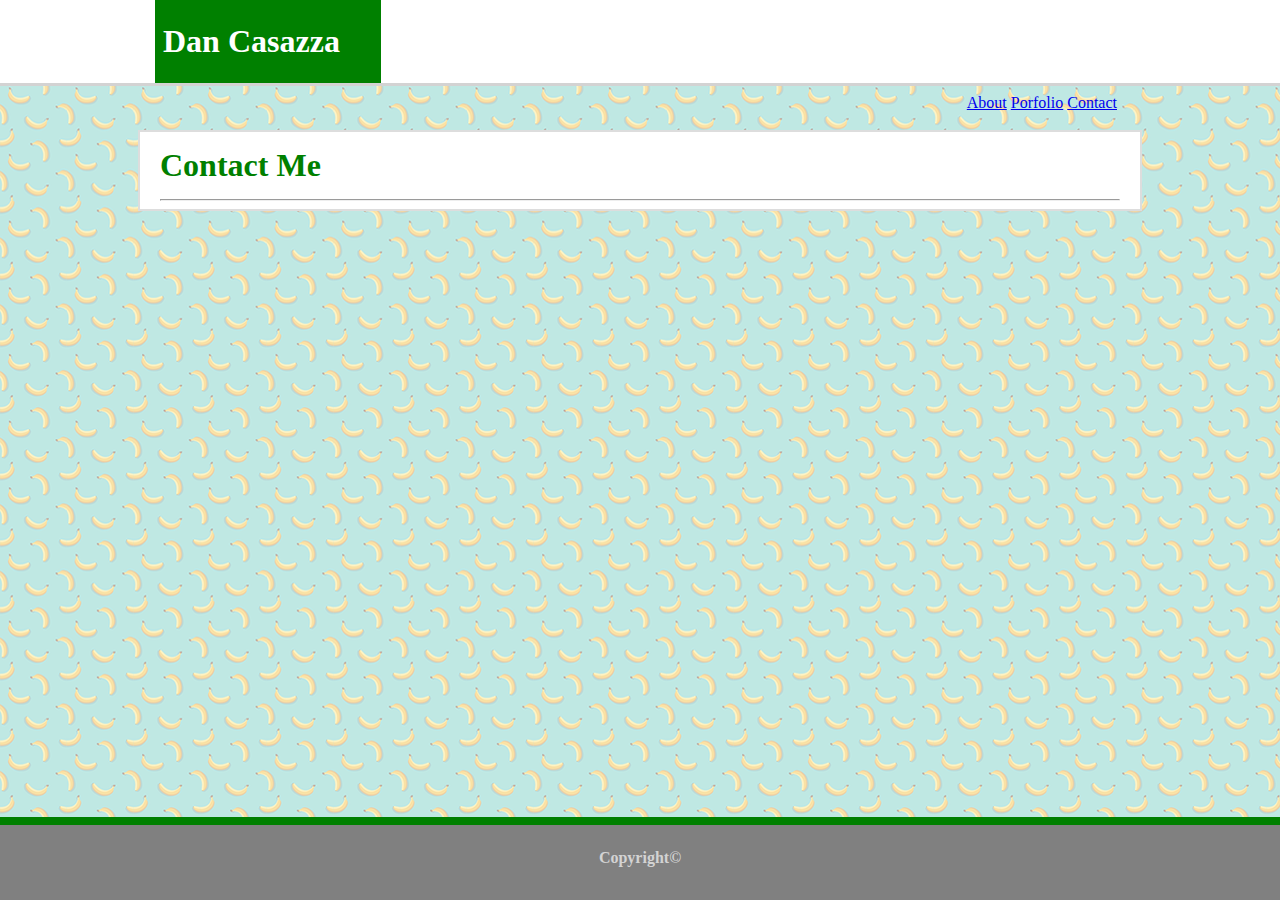
==== contact.html @ f096e9be "added general html/css for porfolio and contact page" ====
<!DOCTYPE html>
<html>
    <head>
        <meta charset="utf-8" />
        <meta http-equiv="X-UA-Compatible" content="IE=edge">
        <title>Dan's Profile</title>
        <meta name="viewport" content="width=device-width, initial-scale=1">

        <link rel="stylesheet" type="text/css" href="assets/css/style.css">

    </head>
    <body>
           <div>
                <div class="header">
                    <div class="label">
                        <h1>Dan Casazza</h1>
                    </div>
                    <div class="links">
                        <a href="#">About</a>
                        <a href="#">Porfolio</a>
                        <a href="#">Contact</a>
                     </div>
                </div>
       
    
    
                <main class="content">
                    <div class="contact">
                        <h1 id="about">Contact Me</h1>
                        <hr>
            
                        
                    </div>
                </main>

      
                <div class="footer">
                    <h4>Copyright©</h4>
                </div>
           </div>
    </body>
</html>
---- assets/css/style.css ----
html {
    position: relative;
    min-height: 100%;
}
body {
    margin: 0;
    font-family: Georgia, 'Times New Roman', Times, serif;
    font-size: 16px;
    line-height: 150%;
    background-image: url("../images/bananas.png");
}

.header {
    background-color: white;
    border-bottom-style: solid;
    border-bottom-color: lightgrey;
    position: absolute;
    left: 0;
    right: 0;
    top: 0;
    height: 83px;
    width: 100%;
    
}

.label {
    width: 210px;
    background-color: green;
    color: white;
    padding: .5em;
    text-align: left;
    position: relative;
    left: 155px;
}


.links {
    color: gray;
    padding: .5em;
    text-align: right;
    position: relative;
    right: 155px;
}

.mainbody {
    position: relative;
    top: 130px;
    margin: auto;
    background-color:white;
    color:#777777;
    border: 2pt solid #dddddd;
    width: 960px;
    padding-left: 20px;
    padding-right: 20px;
    
}

img {
    width: 200px;
    height: 200px;
}

#about {
    color: green;
}

 h4{
    color: lightgrey;
    text-align: center;
    font-style: initial

}

.footer {
    background-color: gray;
    position: absolute;
    left: 0;
    right: 0;
    bottom: 0;
    width: 100%;
    height: 75px;
    text-align: center;
    border-top-style: solid;
    border-top-color:green;
    border-top-width: 8px;
  }
    
    /* porfolio specific css */

    .porfolioPics {
        position: relative;
        top: 130px;
        margin: auto;
        background-color:white;
        color:#777777;
        border: 2pt solid #dddddd;
        width: 960px;
        padding-left: 20px;
        padding-right: 20px;
    }

    /* contact me page specific css */

    .contact {
        position: relative;
        top: 130px;
        margin: auto;
        background-color:white;
        color:#777777;
        border: 2pt solid #dddddd;
        width: 960px;
        padding-left: 20px;
        padding-right: 20px;
    }
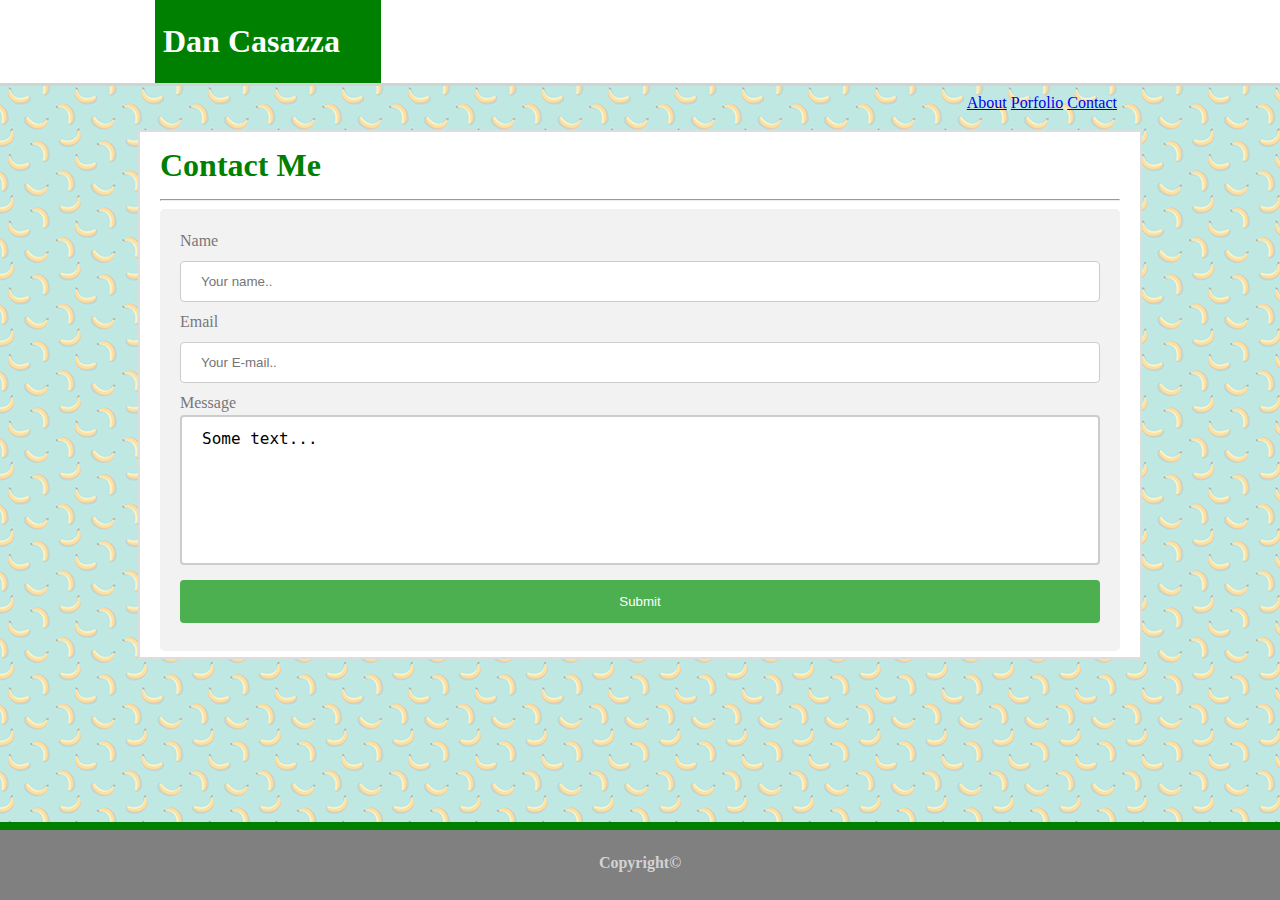
==== commit 0468167d: "refining more code, but not perfect" ====
--- a/contact.html
+++ b/contact.html
@@ -3,7 +3,7 @@
     <head>
         <meta charset="utf-8" />
         <meta http-equiv="X-UA-Compatible" content="IE=edge">
-        <title>Dan's Profile</title>
+        <title>Contact Me</title>
         <meta name="viewport" content="width=device-width, initial-scale=1">
 
         <link rel="stylesheet" type="text/css" href="assets/css/style.css">
@@ -28,7 +28,23 @@
                     <div class="contact">
                         <h1 id="about">Contact Me</h1>
                         <hr>
-            
+                        
+                        <div class="forms">
+                                <form action="/action_page.php">
+                                  <label for="fname">Name</label>
+                                  <input type="text" id="name" name="name" placeholder="Your name..">
+                              
+                                  <label for="email">Email</label>
+                                  <input type="text" id="email" name="email" placeholder="Your E-mail..">
+                                  
+                                  <label for="message">Message</label>
+                                  <textarea>Some text...</textarea>
+                                  
+                                  <input type="submit" value="Submit">
+
+
+                                </form>
+                              </div>
                         
                     </div>
                 </main>
--- a/assets/css/style.css
+++ b/assets/css/style.css
@@ -50,6 +50,7 @@
     color:#777777;
     border: 2pt solid #dddddd;
     width: 960px;
+    height: 500px;
     padding-left: 20px;
     padding-right: 20px;
     
@@ -58,6 +59,7 @@
 img {
     width: 200px;
     height: 200px;
+    margin: 5px;
 }
 
 #about {
@@ -78,7 +80,7 @@
     right: 0;
     bottom: 0;
     width: 100%;
-    height: 75px;
+    height: 70px;
     text-align: center;
     border-top-style: solid;
     border-top-color:green;
@@ -95,8 +97,15 @@
         color:#777777;
         border: 2pt solid #dddddd;
         width: 960px;
+        height: 525px;
         padding-left: 20px;
         padding-right: 20px;
+    }
+
+    div.gallery {
+        margin: 5px;
+        float: left;
+        
     }
 
     /* contact me page specific css */
@@ -109,6 +118,52 @@
         color:#777777;
         border: 2pt solid #dddddd;
         width: 960px;
+        height: 525px;
         padding-left: 20px;
         padding-right: 20px;
     }
+
+    
+    input[type=text], select {
+        width: 100%;
+        padding: 12px 20px;
+        margin: 8px 0;
+        display: inline-block;
+        border: 1px solid #ccc;
+        border-radius: 4px;
+        box-sizing: border-box;
+      }
+      
+      input[type=submit] {
+        width: 100%;
+        background-color: #4CAF50;
+        color: white;
+        padding: 14px 20px;
+        margin: 8px 0;
+        border: none;
+        border-radius: 4px;
+        cursor: pointer;
+      }
+      
+      input[type=submit]:hover {
+        background-color: #45a049;
+      }
+      
+      .forms {
+        border-radius: 5px;
+        background-color: #f2f2f2;
+        padding: 20px;
+      }
+
+      textarea {
+        width: 100%;
+        height: 150px;
+        padding: 12px 20px;
+        box-sizing: border-box;
+        border: 2px solid #ccc;
+        border-radius: 4px;
+        background-color: white;
+        font-size: 16px;
+        resize: none;
+
+      }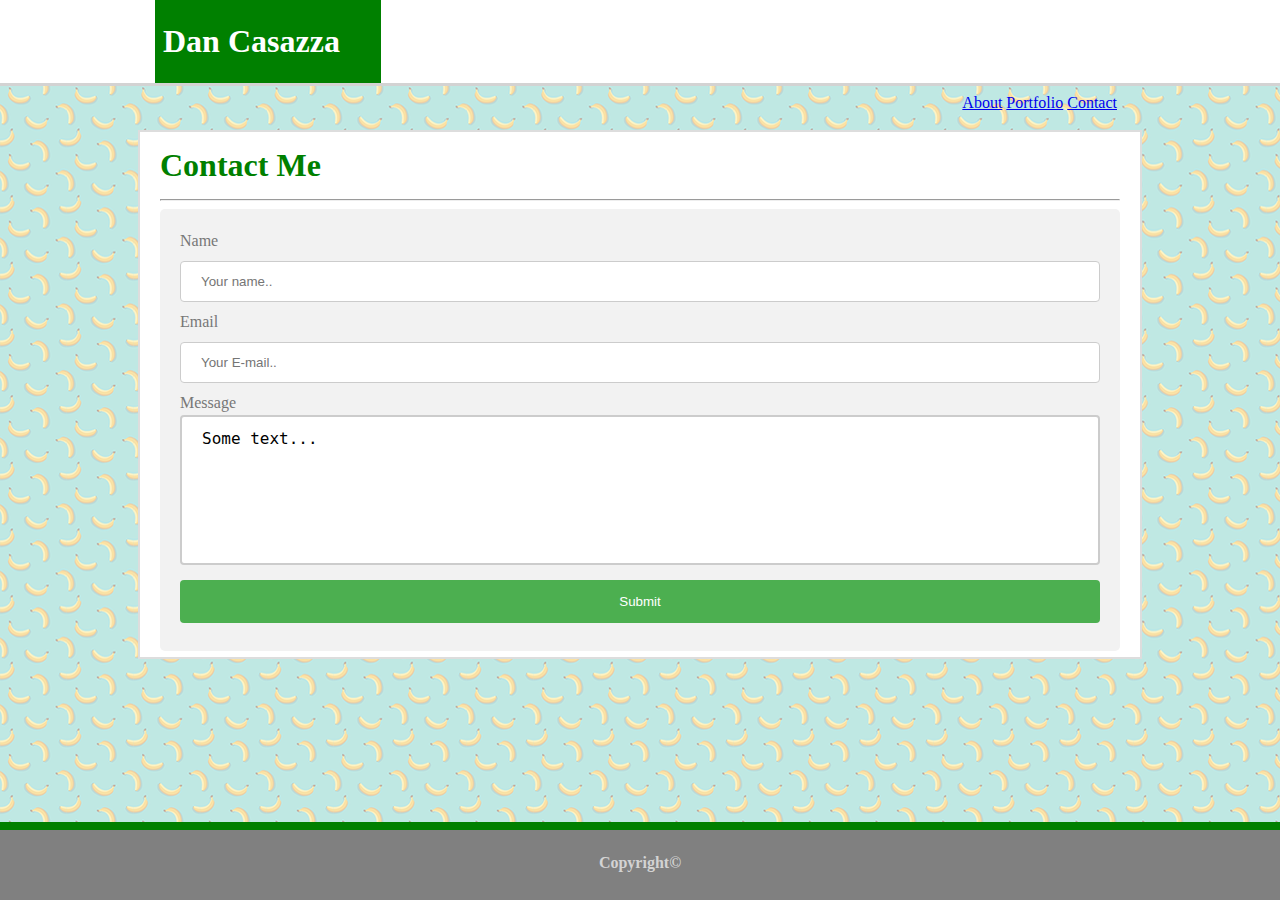
==== commit fbfbd587: "fixed links to each page" ====
--- a/contact.html
+++ b/contact.html
@@ -16,9 +16,9 @@
                         <h1>Dan Casazza</h1>
                     </div>
                     <div class="links">
-                        <a href="#">About</a>
-                        <a href="#">Porfolio</a>
-                        <a href="#">Contact</a>
+                        <a href="index.html">About</a>
+                        <a href="portfolio.html">Portfolio</a>
+                        <a href="contact.html">Contact</a>
                      </div>
                 </div>
        
--- a/assets/css/style.css
+++ b/assets/css/style.css
@@ -89,7 +89,7 @@
     
     /* porfolio specific css */
 
-    .porfolioPics {
+    .portfolioPics {
         position: relative;
         top: 130px;
         margin: auto;
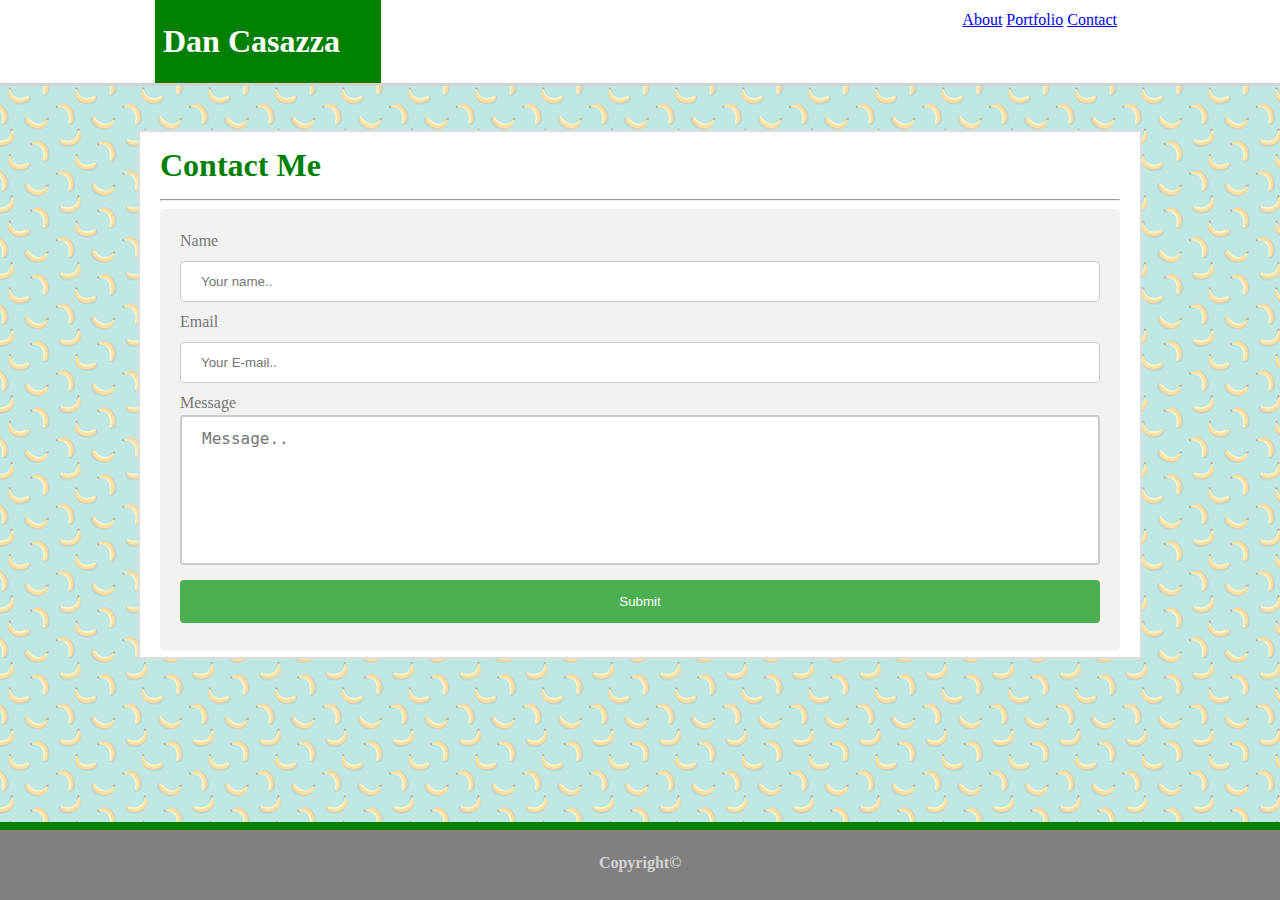
==== commit ce08a1eb: "final tweak" ====
--- a/contact.html
+++ b/contact.html
@@ -17,7 +17,9 @@
                     </div>
                     <div class="links">
                         <a href="index.html">About</a>
+
                         <a href="portfolio.html">Portfolio</a>
+
                         <a href="contact.html">Contact</a>
                      </div>
                 </div>
@@ -38,7 +40,7 @@
                                   <input type="text" id="email" name="email" placeholder="Your E-mail..">
                                   
                                   <label for="message">Message</label>
-                                  <textarea>Some text...</textarea>
+                                  <textarea placeholder="Message.."></textarea>
                                   
                                   <input type="submit" value="Submit">
 
--- a/assets/css/style.css
+++ b/assets/css/style.css
@@ -29,7 +29,7 @@
     color: white;
     padding: .5em;
     text-align: left;
-    position: relative;
+    position: absolute;
     left: 155px;
 }
 
@@ -38,7 +38,7 @@
     color: gray;
     padding: .5em;
     text-align: right;
-    position: relative;
+    position: absolute;
     right: 155px;
 }
 
@@ -155,7 +155,7 @@
         padding: 20px;
       }
 
-      textarea {
+      textarea, select {
         width: 100%;
         height: 150px;
         padding: 12px 20px;
